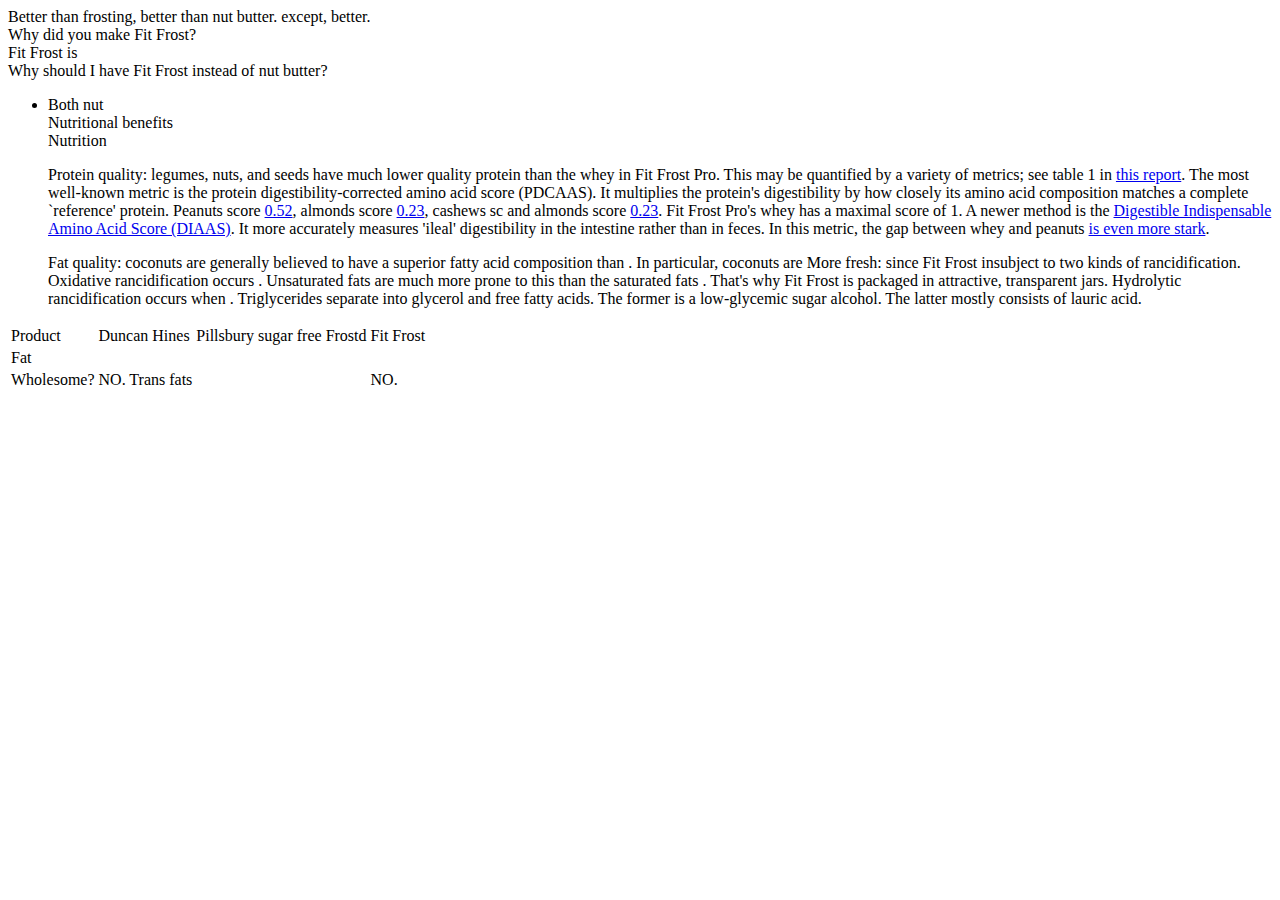
==== faq.html @ e3b5ee44 "Create faq.html" ====
<!DOCTYPE html>
<html>
<body>

Better than frosting, better than nut butter. 
except, better.

<header>Why did you make Fit Frost?</header>

Fit Frost is 

<table>
<tr>
<td>Product</td>
<td>Duncan Hines</td>
<td>Pillsbury sugar free</td>
<td>Frostd</td>
<td>Fit Frost</td>
</tr>
<tr>
<td>Fat
<td>
<td>
<td>
<td>
</tr>
<tr>
<td>Wholesome?
<td>NO. Trans fats
<td>
<td>
<td>NO. 
</tr>


<header>Why should I have Fit Frost instead of nut butter?</header>

<ul>
<li>Both nut 
<header>Nutritional benefits</header>


<header>Nutrition</header>

<p>Protein quality: legumes, nuts, and seeds have much lower quality protein than the whey in Fit Frost Pro. This may be quantified by a variety of metrics; see table 1 in <a href="http://dx.doi.org/10.1017/S0007114512002309">this report</a>. The most well-known metric is the protein digestibility-corrected amino acid score (PDCAAS). It multiplies the protein's digestibility by how closely its amino acid composition matches a complete `reference' protein. Peanuts score <a href="https://en.wikipedia.org/wiki/Protein_Digestibility_Corrected_Amino_Acid_Score">0.52</a>, almonds score <a href="http://www.ncbi.nlm.nih.gov/pubmed/16187015">0.23</a>, cashews sc  and almonds score  
<a href="http://www.ncbi.nlm.nih.gov/pubmed/16187015">0.23</a>.
Fit Frost Pro's whey has a maximal score of 1. A newer method is the <a href="http://www.fao.org/ag/humannutrition/35978-02317b979a686a57aa4593304ffc17f06.pdf">Digestible Indispensable Amino Acid Score (DIAAS)</a>. It more accurately measures 'ileal' digestibility in the intestine rather than in feces. 
In this metric, the gap between whey and peanuts <a href="http://jn.nutrition.org/content/early/2014/11/26/jn.114.195438">is even more stark</a>.

<p>Fat quality: coconuts are generally believed to have a superior fatty acid composition than . In particular, coconuts are 

More fresh: since Fit Frost insubject to two kinds of rancidification. Oxidative rancidification occurs . 

Unsaturated fats are much more prone to this than the saturated fats . That's why Fit Frost is packaged in attractive, transparent jars. 

Hydrolytic rancidification occurs when . Triglycerides separate into glycerol and free fatty acids. The former is a low-glycemic sugar alcohol. The latter mostly consists of lauric acid. 

</body>
</html>
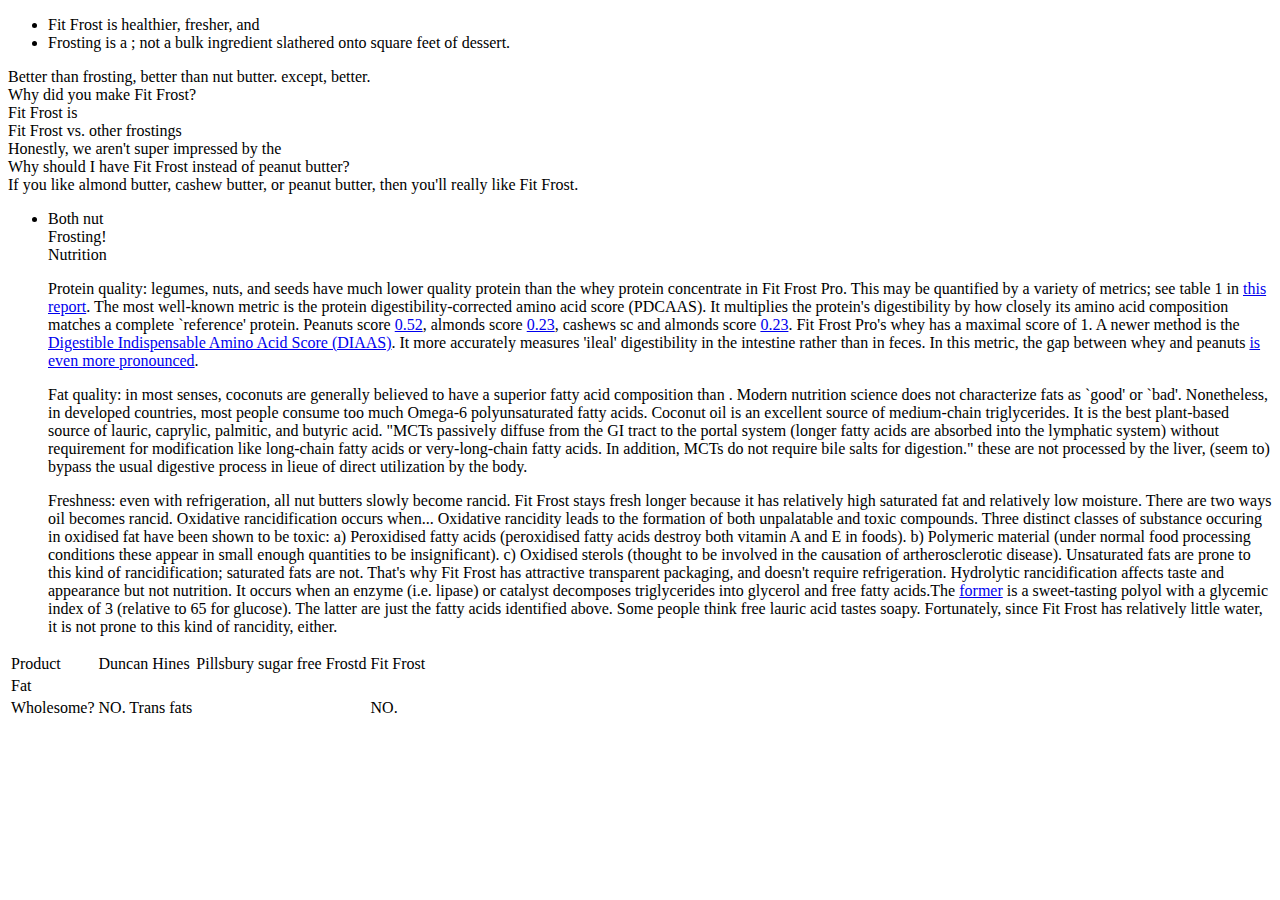
==== commit 5ca482e0: "Nutrition udates" ====
--- a/faq.html
+++ b/faq.html
@@ -1,6 +1,11 @@
 <!DOCTYPE html>
 <html>
 <body>
+
+<ul>
+  <li>Fit Frost is healthier, fresher, and </li>
+  <li>Frosting is a ; not a bulk ingredient slathered onto square feet of dessert. </li>
+</ul>
 
 Better than frosting, better than nut butter. 
 except, better.
@@ -32,28 +37,36 @@
 <td>NO. 
 </tr>
 
+<header>Fit Frost vs. other frostings</header>
 
-<header>Why should I have Fit Frost instead of nut butter?</header>
+Honestly, we aren't super impressed by the 
+<header>Why should I have Fit Frost instead of peanut butter?</header>
+
+If you like almond butter, cashew butter, or peanut butter, then you'll really like Fit Frost.
 
 <ul>
 <li>Both nut 
-<header>Nutritional benefits</header>
+<header>Frosting!</header>
+
 
 
 <header>Nutrition</header>
 
-<p>Protein quality: legumes, nuts, and seeds have much lower quality protein than the whey in Fit Frost Pro. This may be quantified by a variety of metrics; see table 1 in <a href="http://dx.doi.org/10.1017/S0007114512002309">this report</a>. The most well-known metric is the protein digestibility-corrected amino acid score (PDCAAS). It multiplies the protein's digestibility by how closely its amino acid composition matches a complete `reference' protein. Peanuts score <a href="https://en.wikipedia.org/wiki/Protein_Digestibility_Corrected_Amino_Acid_Score">0.52</a>, almonds score <a href="http://www.ncbi.nlm.nih.gov/pubmed/16187015">0.23</a>, cashews sc  and almonds score  
+<p>Protein quality: legumes, nuts, and seeds have much lower quality protein than the whey protein concentrate in Fit Frost Pro. This may be quantified by a variety of metrics; see table 1 in <a href="http://dx.doi.org/10.1017/S0007114512002309">this report</a>. The most well-known metric is the protein digestibility-corrected amino acid score (PDCAAS). It multiplies the protein's digestibility by how closely its amino acid composition matches a complete `reference' protein. Peanuts score <a href="https://en.wikipedia.org/wiki/Protein_Digestibility_Corrected_Amino_Acid_Score">0.52</a>, almonds score <a href="http://www.ncbi.nlm.nih.gov/pubmed/16187015">0.23</a>, cashews sc  and almonds score  
 <a href="http://www.ncbi.nlm.nih.gov/pubmed/16187015">0.23</a>.
 Fit Frost Pro's whey has a maximal score of 1. A newer method is the <a href="http://www.fao.org/ag/humannutrition/35978-02317b979a686a57aa4593304ffc17f06.pdf">Digestible Indispensable Amino Acid Score (DIAAS)</a>. It more accurately measures 'ileal' digestibility in the intestine rather than in feces. 
-In this metric, the gap between whey and peanuts <a href="http://jn.nutrition.org/content/early/2014/11/26/jn.114.195438">is even more stark</a>.
+In this metric, the gap between whey and peanuts <a href="http://jn.nutrition.org/content/early/2014/11/26/jn.114.195438">is even more pronounced</a>.
 
-<p>Fat quality: coconuts are generally believed to have a superior fatty acid composition than . In particular, coconuts are 
+<p>Fat quality: in most senses, coconuts are generally believed to have a superior fatty acid composition than . Modern nutrition science does not characterize fats as `good' or `bad'. Nonetheless, in developed countries, most people consume too much Omega-6 polyunsaturated fatty acids. 
 
-More fresh: since Fit Frost insubject to two kinds of rancidification. Oxidative rancidification occurs . 
+Coconut oil is an excellent source of medium-chain triglycerides. It is the best plant-based source of lauric, caprylic, palmitic, and butyric acid. "MCTs passively diffuse from the GI tract to the portal system (longer fatty acids are absorbed into the lymphatic system) without requirement for modification like long-chain fatty acids or very-long-chain fatty acids. In addition, MCTs do not require bile salts for digestion."  these are not processed by the liver, (seem to) bypass the usual digestive process in lieue of direct utilization by the body. 
 
-Unsaturated fats are much more prone to this than the saturated fats . That's why Fit Frost is packaged in attractive, transparent jars. 
-
-Hydrolytic rancidification occurs when . Triglycerides separate into glycerol and free fatty acids. The former is a low-glycemic sugar alcohol. The latter mostly consists of lauric acid. 
+<p>Freshness: even with refrigeration, all nut butters slowly become rancid. Fit Frost stays fresh longer because it has relatively high saturated fat and relatively low moisture. There are two ways oil becomes rancid. Oxidative rancidification occurs when... Oxidative rancidity leads to the formation of both unpalatable and toxic compounds. Three distinct classes of substance occuring in oxidised fat have been shown to be toxic:
+a) Peroxidised fatty acids  (peroxidised fatty acids destroy both vitamin A and E in foods).
+b) Polymeric material (under normal food processing conditions these appear in small enough quantities to be insignificant).
+c) Oxidised sterols (thought to be involved in the causation of artherosclerotic disease).
+Unsaturated fats are prone to this kind of rancidification; saturated fats are not. That's why Fit Frost has attractive transparent packaging, and doesn't require refrigeration. 
+Hydrolytic rancidification affects taste and appearance but not nutrition. It occurs when an enzyme (i.e. lipase) or catalyst decomposes triglycerides into glycerol and free fatty acids.The <a href="http://www.sugar-and-sweetener-guide.com/glycerol.html">former</a> is a sweet-tasting polyol with a glycemic index of 3 (relative to 65 for glucose). The latter are just the fatty acids identified above. Some people think free lauric acid tastes soapy. Fortunately, since Fit Frost has relatively little water, it is not prone to this kind of rancidity, either. 
 
 </body>
 </html>
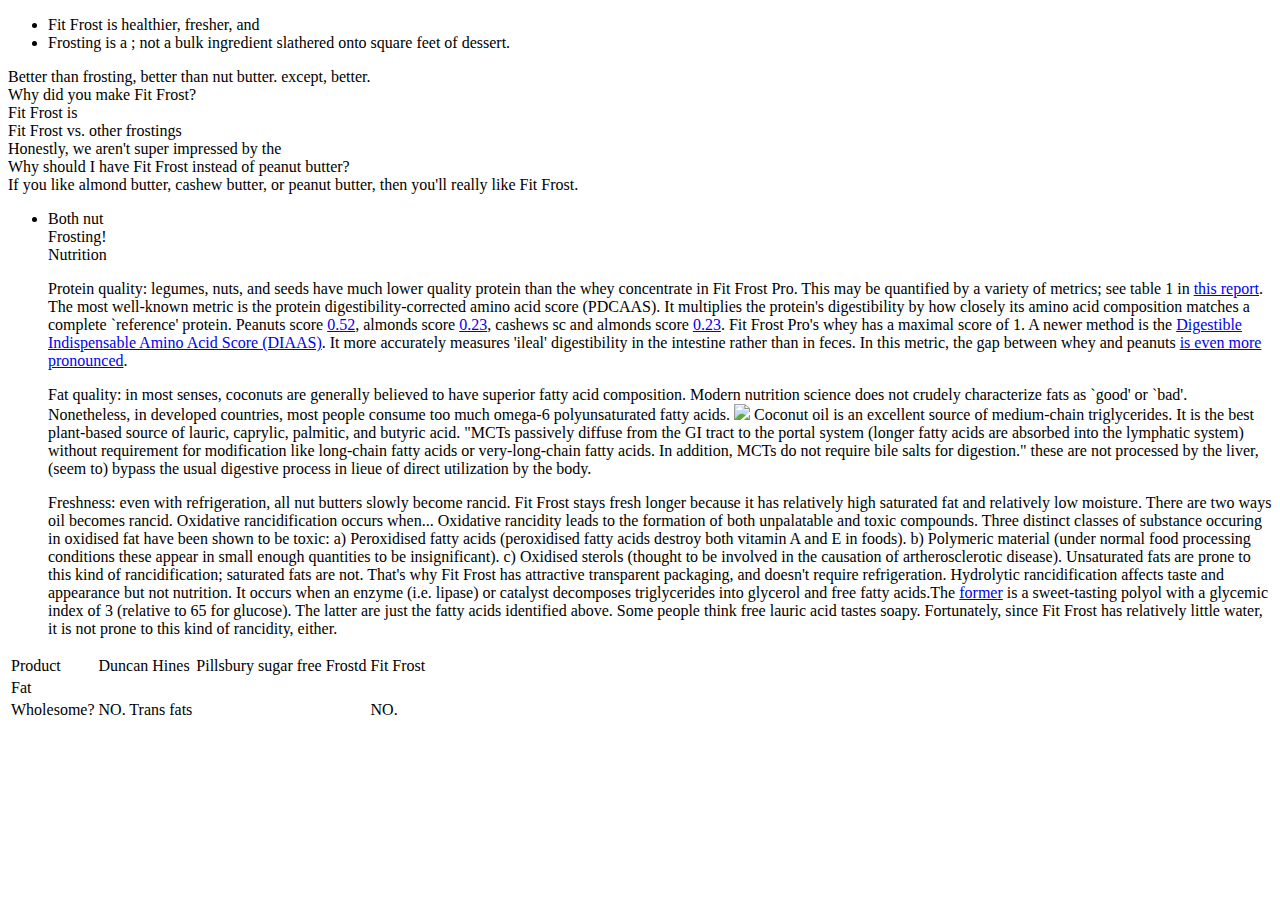
==== commit f6008f04: "Fat quality" ====
--- a/faq.html
+++ b/faq.html
@@ -52,13 +52,13 @@
 
 <header>Nutrition</header>
 
-<p>Protein quality: legumes, nuts, and seeds have much lower quality protein than the whey protein concentrate in Fit Frost Pro. This may be quantified by a variety of metrics; see table 1 in <a href="http://dx.doi.org/10.1017/S0007114512002309">this report</a>. The most well-known metric is the protein digestibility-corrected amino acid score (PDCAAS). It multiplies the protein's digestibility by how closely its amino acid composition matches a complete `reference' protein. Peanuts score <a href="https://en.wikipedia.org/wiki/Protein_Digestibility_Corrected_Amino_Acid_Score">0.52</a>, almonds score <a href="http://www.ncbi.nlm.nih.gov/pubmed/16187015">0.23</a>, cashews sc  and almonds score  
+<p>Protein quality: legumes, nuts, and seeds have much lower quality protein than the whey concentrate in Fit Frost Pro. This may be quantified by a variety of metrics; see table 1 in <a href="http://dx.doi.org/10.1017/S0007114512002309">this report</a>. The most well-known metric is the protein digestibility-corrected amino acid score (PDCAAS). It multiplies the protein's digestibility by how closely its amino acid composition matches a complete `reference' protein. Peanuts score <a href="https://en.wikipedia.org/wiki/Protein_Digestibility_Corrected_Amino_Acid_Score">0.52</a>, almonds score <a href="http://www.ncbi.nlm.nih.gov/pubmed/16187015">0.23</a>, cashews sc  and almonds score  
 <a href="http://www.ncbi.nlm.nih.gov/pubmed/16187015">0.23</a>.
 Fit Frost Pro's whey has a maximal score of 1. A newer method is the <a href="http://www.fao.org/ag/humannutrition/35978-02317b979a686a57aa4593304ffc17f06.pdf">Digestible Indispensable Amino Acid Score (DIAAS)</a>. It more accurately measures 'ileal' digestibility in the intestine rather than in feces. 
 In this metric, the gap between whey and peanuts <a href="http://jn.nutrition.org/content/early/2014/11/26/jn.114.195438">is even more pronounced</a>.
 
-<p>Fat quality: in most senses, coconuts are generally believed to have a superior fatty acid composition than . Modern nutrition science does not characterize fats as `good' or `bad'. Nonetheless, in developed countries, most people consume too much Omega-6 polyunsaturated fatty acids. 
-
+<p>Fat quality: in most senses, coconuts are generally believed to have superior fatty acid composition. Modern nutrition science does not crudely characterize fats as `good' or `bad'. Nonetheless, in developed countries, most people consume too much omega-6 polyunsaturated fatty acids. 
+<img src="http://www.cureddiabetes.com/images/Omega36a.jpg" />
 Coconut oil is an excellent source of medium-chain triglycerides. It is the best plant-based source of lauric, caprylic, palmitic, and butyric acid. "MCTs passively diffuse from the GI tract to the portal system (longer fatty acids are absorbed into the lymphatic system) without requirement for modification like long-chain fatty acids or very-long-chain fatty acids. In addition, MCTs do not require bile salts for digestion."  these are not processed by the liver, (seem to) bypass the usual digestive process in lieue of direct utilization by the body. 
 
 <p>Freshness: even with refrigeration, all nut butters slowly become rancid. Fit Frost stays fresh longer because it has relatively high saturated fat and relatively low moisture. There are two ways oil becomes rancid. Oxidative rancidification occurs when... Oxidative rancidity leads to the formation of both unpalatable and toxic compounds. Three distinct classes of substance occuring in oxidised fat have been shown to be toxic:
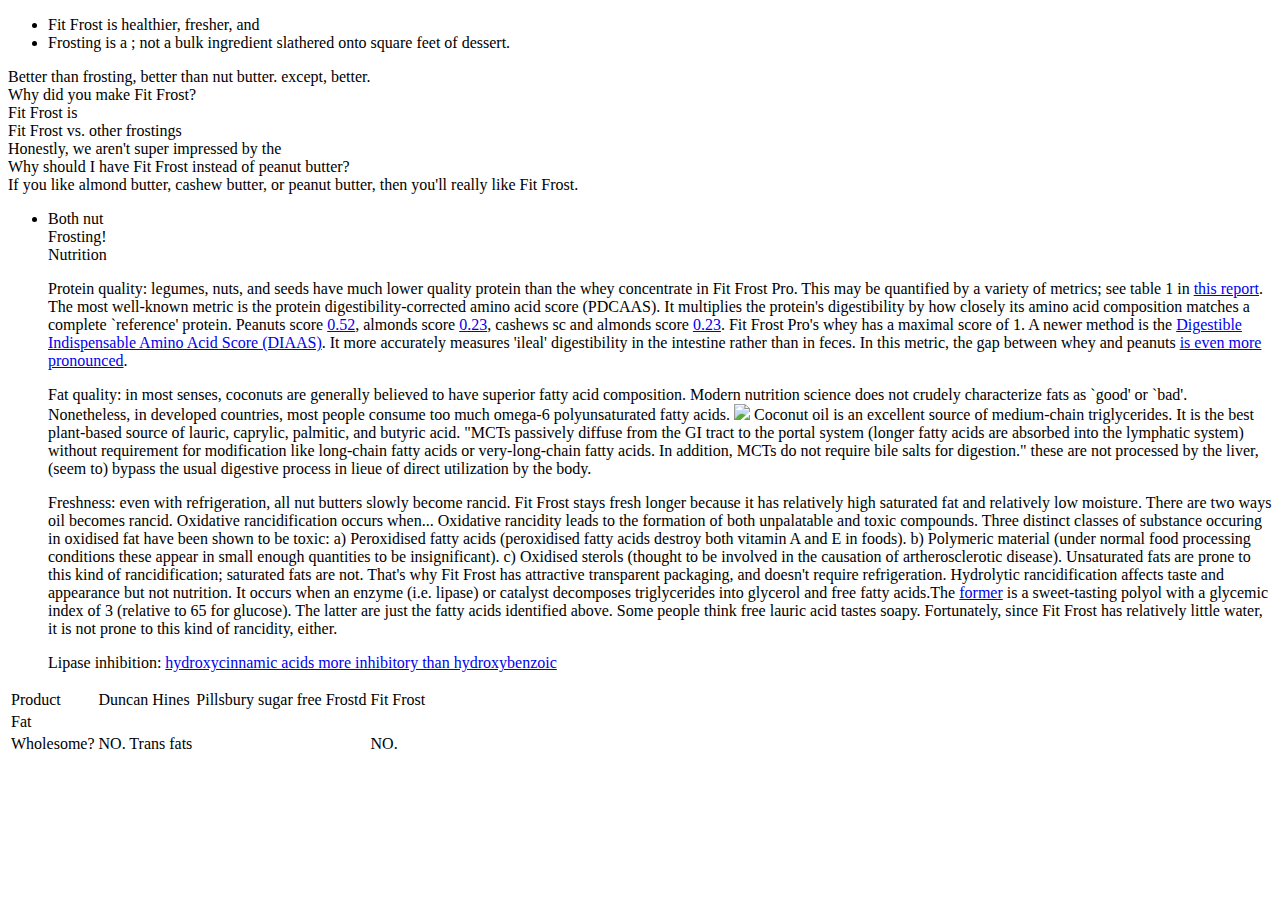
==== commit 2f088c2d: "Update faq.html" ====
--- a/faq.html
+++ b/faq.html
@@ -68,5 +68,7 @@
 Unsaturated fats are prone to this kind of rancidification; saturated fats are not. That's why Fit Frost has attractive transparent packaging, and doesn't require refrigeration. 
 Hydrolytic rancidification affects taste and appearance but not nutrition. It occurs when an enzyme (i.e. lipase) or catalyst decomposes triglycerides into glycerol and free fatty acids.The <a href="http://www.sugar-and-sweetener-guide.com/glycerol.html">former</a> is a sweet-tasting polyol with a glycemic index of 3 (relative to 65 for glucose). The latter are just the fatty acids identified above. Some people think free lauric acid tastes soapy. Fortunately, since Fit Frost has relatively little water, it is not prone to this kind of rancidity, either. 
 
+<p>Lipase inhibition:
+<a href="https://www.thieme-connect.com/products/ejournals/html/10.1055/s-0035-1546173">hydroxycinnamic acids more inhibitory than hydroxybenzoic</a>
 </body>
 </html>
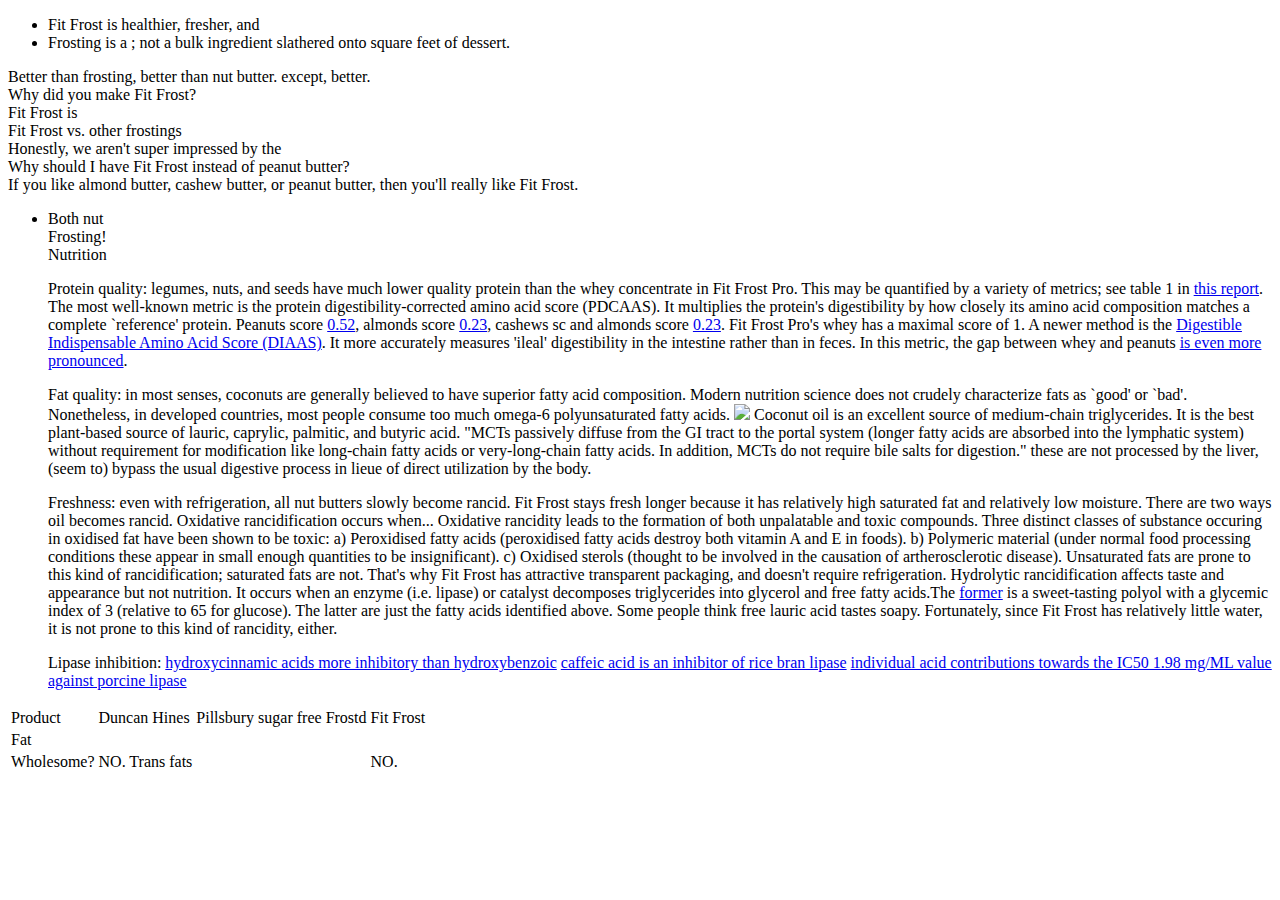
==== commit 5933207c: "Update faq.html" ====
--- a/faq.html
+++ b/faq.html
@@ -70,5 +70,7 @@
 
 <p>Lipase inhibition:
 <a href="https://www.thieme-connect.com/products/ejournals/html/10.1055/s-0035-1546173">hydroxycinnamic acids more inhibitory than hydroxybenzoic</a>
+<a href="http://onlinelibrary.wiley.com/doi/10.1111/j.1750-3841.2007.00488.x/full">caffeic acid is an inhibitor of rice bran lipase</a>
+<a href="http://www.tandfonline.com/doi/pdf/10.1271/bbb.120518">individual acid contributions towards the IC50 1.98 mg/ML value against porcine lipase</a>
 </body>
 </html>
